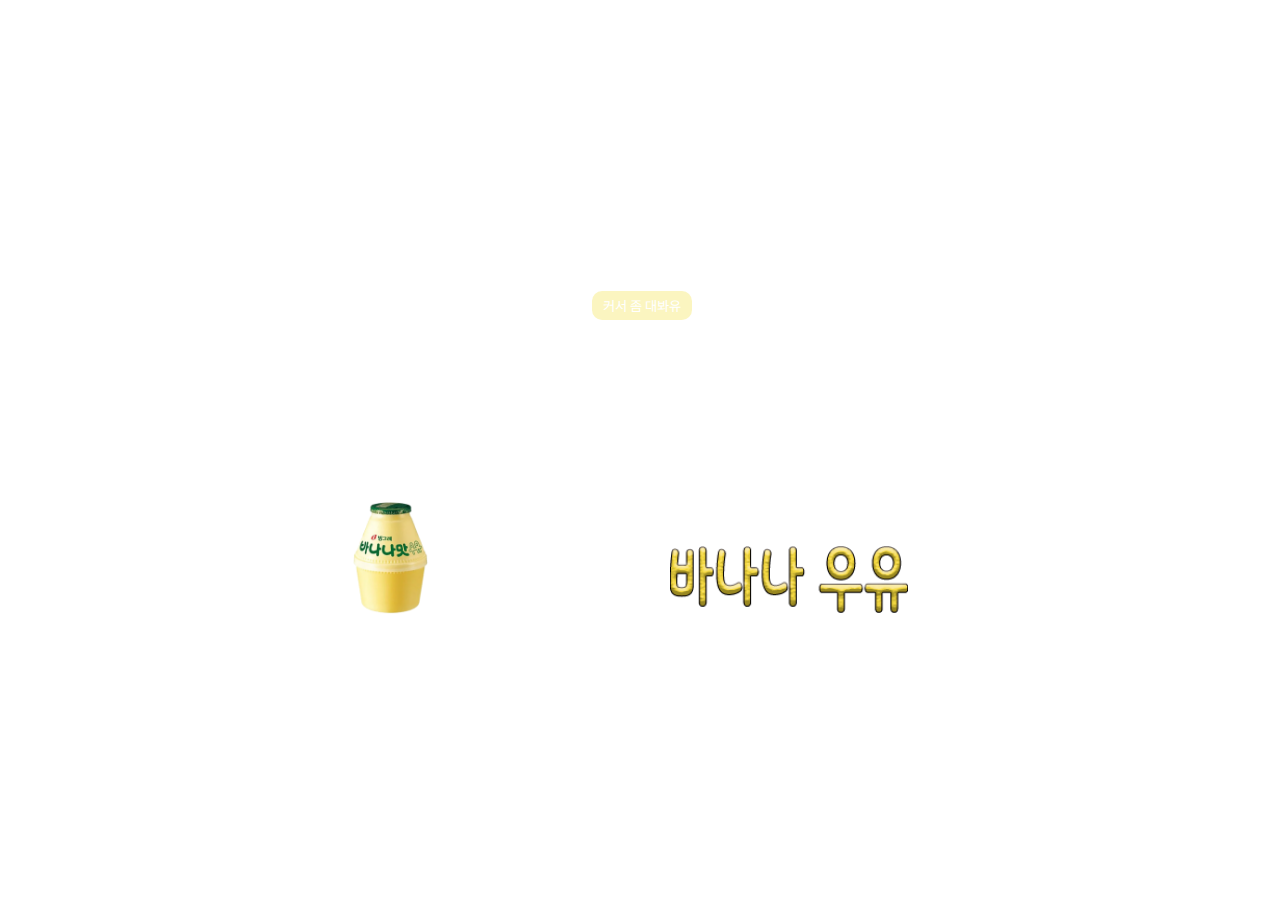
==== Banner/index.html @ fbd08d1e "Add files via upload" ====
<!DOCTYPE html>
<html lang="en">
<head>
  <meta charset="UTF-8">
  <meta http-equiv="X-UA-Compatible" content="IE=edge">
  <meta name="viewport" content="width=device-width, initial-scale=1.0">
  <title>빙그레 바나나맛우유</title>
  <link rel="stylesheet" href="./css/style.css">
  <link href="https://fonts.googleapis.com/css2?family=Noto+Sans+KR&display=swap" rel="stylesheet">
</head>
<body>
  <div class="container">
    <a class="danji" href="http://prod.danawa.com/info/?pcode=9532518&keyword=빙그레+바나나맛+우유+240ml+%288개%29&cate=16216679" target="_blank" rel="noopener noreferrer">
      <img class="korean" src="./img/bananamilk-KR.png" alt="">
      <img class="logo" src="./img/Banana-photo.png" alt="">
        <button class="btn" id="btn-br"></button></a>
    </a>
  </div> 
</body>
</html>
---- Banner/css/style.css ----
* {
  margin: 0;
  padding: 0;
  box-sizing: border-box;
}

body {
  display: flex;
  justify-content: center;
  align-items: center;
  text-align: center;
  min-height: 100vh;
}

a {
  text-decoration: none;
}

a.danji {
  width: 100%;
  height: 100%;
  display: block;
  /*background: rgba(1, 182, 1, 0.8);
  border: 3px solid black;*/
  position: relative;
  background-image: 
    url('../img/banana-cf-600.gif');
  background-position: 0 0, right;
  background-size: contain, cover;
  background-repeat: no-repeat;
  overflow: hidden;
}

.container {
  width: 596px;
  height: 338px;
}

.danji:hover {
  cursor: url(../img/danji-milk-icon50.png) 20 30, auto;
}

.korean {
  width: 40%;
  position: absolute;
  top: 265px;
  right: 30px;
  justify-content: center;
  align-items: center;
  animation-name: korean;
  animation-duration: 10s;
  animation-iteration-count: infinite;
  animation-direction: alternate-reverse;
  animation-timing-function:
    cubic-bezier(0.075, 0.82, 0.165, 1);
}

@keyframes korean {
  0% {
    right: -800px;
  }
  10% {
    right: 50px;
  }
  100% {}
}

.logo {
  width: 13%;
  position: absolute;
  top: 220px;
  left: 10px;
  justify-content: center;
  align-items: center;
  animation-name: logo;
  animation-duration: 10s;
  animation-iteration-count: infinite;
  animation-direction: alternate-reverse;
  animation-timing-function:
    cubic-bezier(0.075, 0.82, 0.165, 1);
}

@keyframes logo {
  0% {
    left: -800px;
  }
  10% {
    right: 50px;
  }
  100% {}
}

.btn {
  width: 100px;
  position: absolute;
  top: 10px;
  left: 250px;
  background-color: rgb(242, 222, 48, 0.3);
  border: none;
  padding-top: 5px;
  padding-bottom: 5px;
  border-radius: 10px;
  font-family: 'Noto Sans KR', sans-serif;
  color: white;
}

.btn:hover {
  cursor: pointer;
}

#btn-br:after {
  display: block;
  content: "커서 좀 대봐유";
  white-space: pre;
}

#btn-br:hover:after {
  content: "이제 가볼까유?";
}
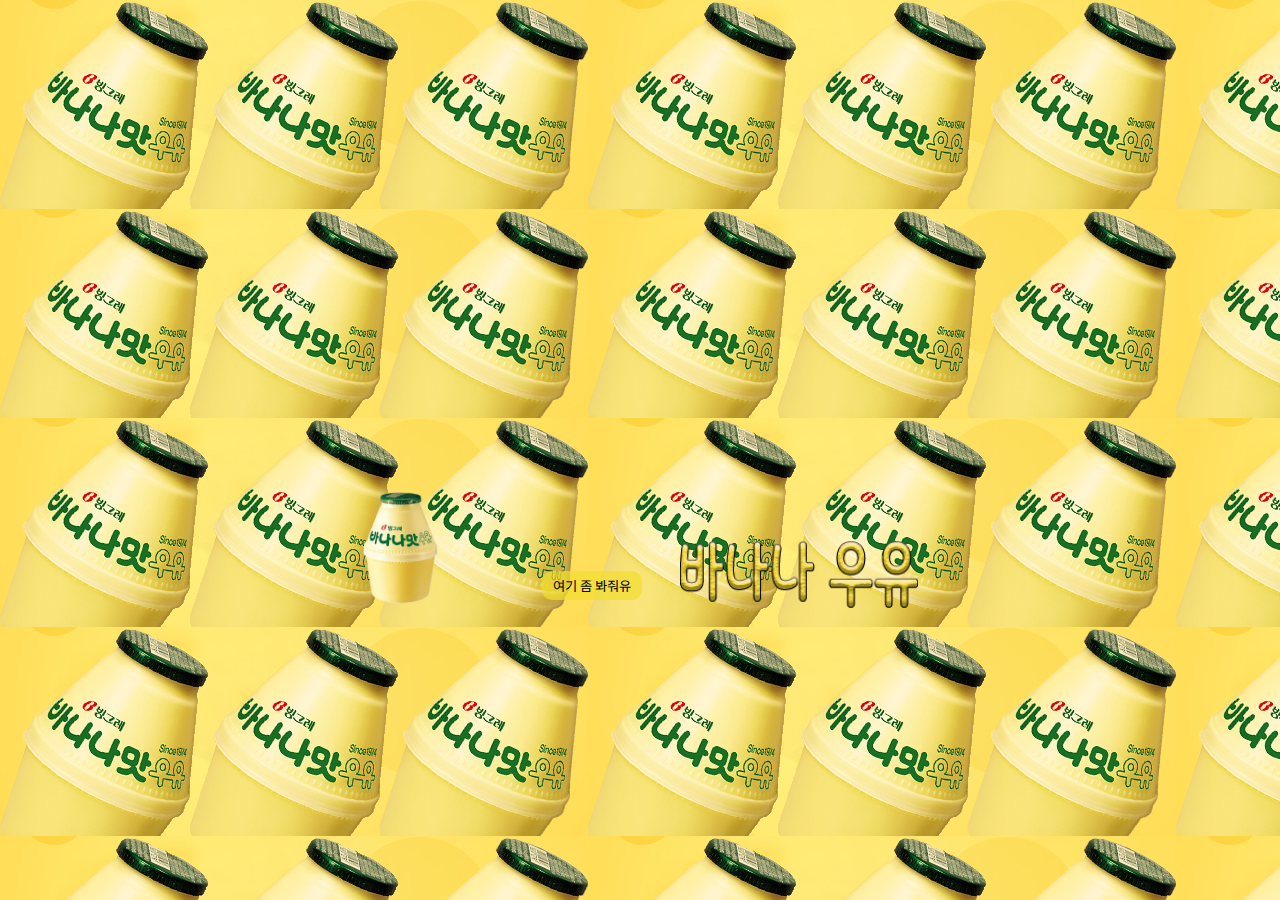
==== commit e8994a83: "Add files via upload" ====
--- a/Banner/index.html
+++ b/Banner/index.html
@@ -10,7 +10,8 @@
 </head>
 <body>
   <div class="container">
-    <a class="danji" href="http://prod.danawa.com/info/?pcode=9532518&keyword=빙그레+바나나맛+우유+240ml+%288개%29&cate=16216679" target="_blank" rel="noopener noreferrer">
+    <p id="container-img"></p>
+    <a class="danji" href="https://search.shopping.naver.com/catalog/5761002283?cat_id=50012741&frm=NVSCPRO&query=바나나우유&NaPm=ct%3Dl4m1foxk%7Cci%3Dfd3b6d367ce48d016112ea4a6461a26c52eca463%7Ctr%3Dsls%7Csn%3D95694%7Chk%3Da3406214833ff7ce251d9799c5a01ff9004f36" target="_blank" rel="noopener noreferrer">
       <img class="korean" src="./img/bananamilk-KR.png" alt="">
       <img class="logo" src="./img/Banana-photo.png" alt="">
         <button class="btn" id="btn-br"></button></a>
--- a/Banner/css/style.css
+++ b/Banner/css/style.css
@@ -10,10 +10,16 @@
   align-items: center;
   text-align: center;
   min-height: 100vh;
+  
 }
 
 a {
   text-decoration: none;
+}
+
+.container {
+  width: 596px;
+  height: 338px;
 }
 
 a.danji {
@@ -24,16 +30,11 @@
   border: 3px solid black;*/
   position: relative;
   background-image: 
-    url('../img/banana-cf-600.gif');
+    url('../img/banana-cf.gif');
   background-position: 0 0, right;
   background-size: contain, cover;
   background-repeat: no-repeat;
   overflow: hidden;
-}
-
-.container {
-  width: 596px;
-  height: 338px;
 }
 
 .danji:hover {
@@ -43,10 +44,8 @@
 .korean {
   width: 40%;
   position: absolute;
-  top: 265px;
-  right: 30px;
-  justify-content: center;
-  align-items: center;
+  top: 260px;
+  right: 20px;
   animation-name: korean;
   animation-duration: 10s;
   animation-iteration-count: infinite;
@@ -68,10 +67,8 @@
 .logo {
   width: 13%;
   position: absolute;
-  top: 220px;
-  left: 10px;
-  justify-content: center;
-  align-items: center;
+  top: 210px;
+  left: 20px;
   animation-name: logo;
   animation-duration: 10s;
   animation-iteration-count: infinite;
@@ -93,29 +90,38 @@
 .btn {
   width: 100px;
   position: absolute;
-  top: 10px;
-  left: 250px;
-  background-color: rgb(242, 222, 48, 0.3);
+  top: 290px;
+  left: 200px;
+  background-color: rgb(242, 222, 48, 0.7);
   border: none;
   padding-top: 5px;
   padding-bottom: 5px;
   border-radius: 10px;
   font-family: 'Noto Sans KR', sans-serif;
-  color: white;
 }
 
 .btn:hover {
   cursor: pointer;
 }
 
+#container-img {
+  width: 100%;
+  height: 100%;
+  background-image: url('../img/Bing-bananamilk-space1.png');
+  position: absolute;
+  top: 0;
+  left: 0;
+  
+}
+
 #btn-br:after {
   display: block;
-  content: "커서 좀 대봐유";
+  content: "여기 좀 봐줘유";
   white-space: pre;
 }
 
 #btn-br:hover:after {
-  content: "이제 가볼까유?";
+  content: "사러 가볼까유?";
 }
 
 
